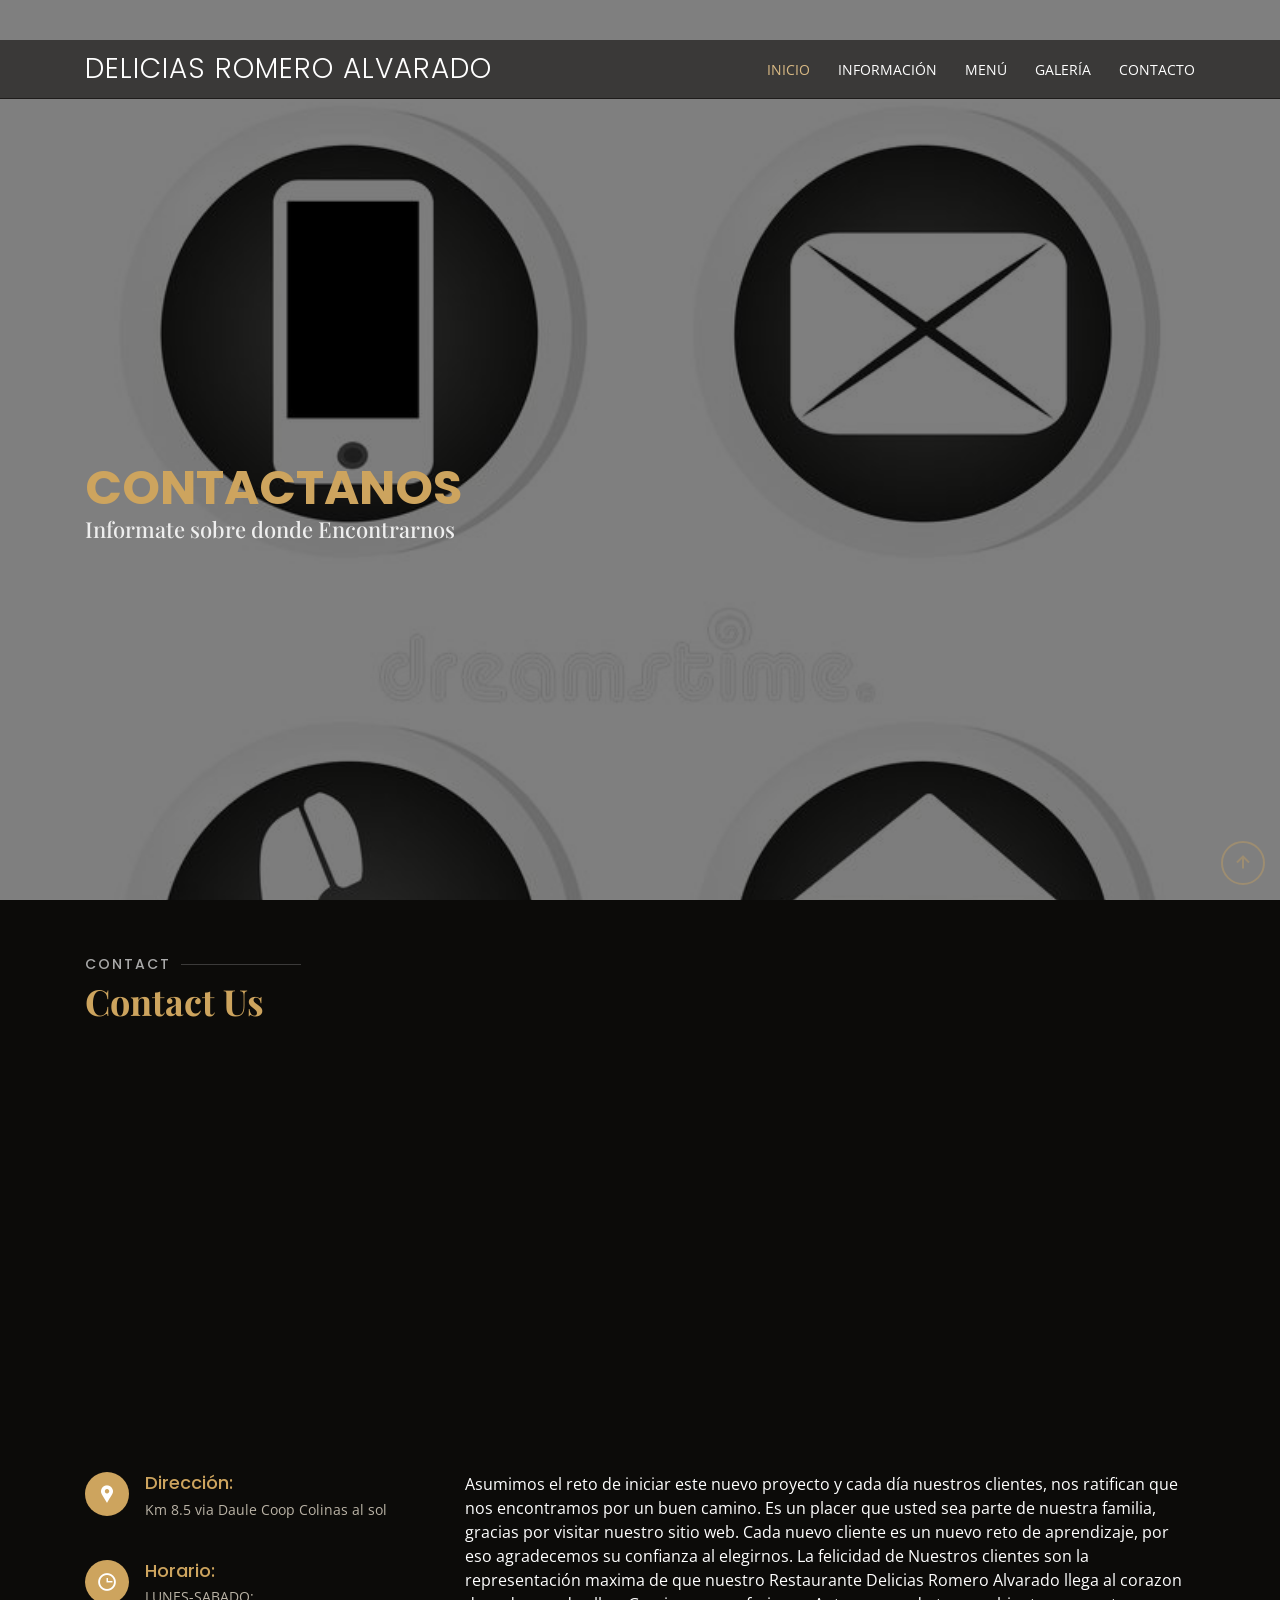
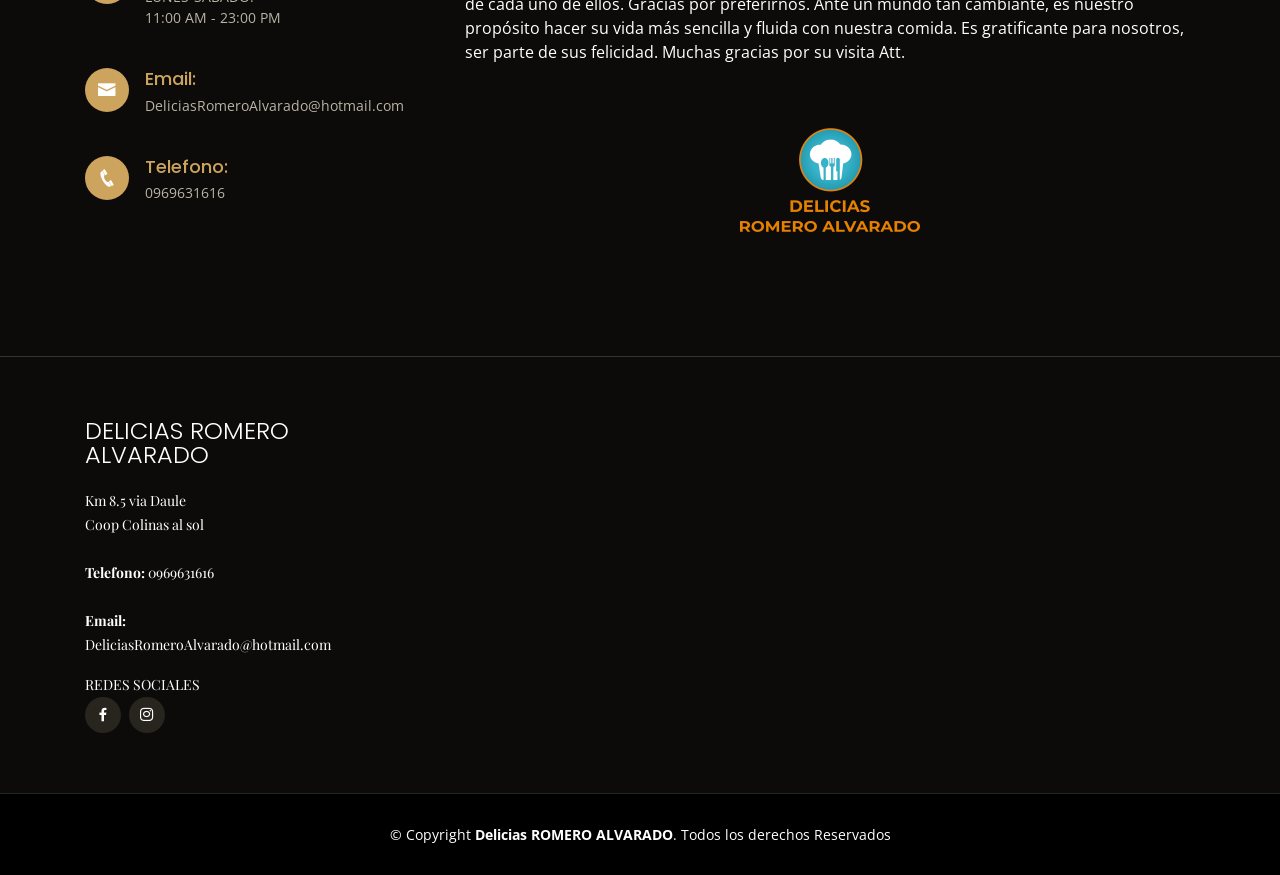
==== Contacto.html @ 5774e813 "Add files via upload" ====
<!DOCTYPE html>
<html lang="en">

<head>
  <meta charset="utf-8">
  <meta content="width=device-width, initial-scale=1.0" name="viewport">

  <title>Delicias Romero Alvarado</title>
  <meta content="" name="descriptison">
  <meta content="" name="keywords">

 
  <!-- Google Fonts -->
  <link href="https://fonts.googleapis.com/css?family=Open+Sans:300,300i,400,400i,600,600i,700,700i|Playfair+Display:ital,wght@0,400;0,500;0,600;0,700;1,400;1,500;1,600;1,700|Poppins:300,300i,400,400i,500,500i,600,600i,700,700i" rel="stylesheet">

  <!-- Vendor CSS Files -->
  <link href="assets/vendor/bootstrap/css/bootstrap.min.css" rel="stylesheet">
  <link href="assets/vendor/icofont/icofont.min.css" rel="stylesheet">
  <link href="assets/vendor/boxicons/css/boxicons.min.css" rel="stylesheet">
  <link href="assets/vendor/animate.css/animate.min.css" rel="stylesheet">
  <link href="assets/vendor/owl.carousel/assets/owl.carousel.min.css" rel="stylesheet">
  <link href="assets/vendor/venobox/venobox.css" rel="stylesheet">
  <link href="assets/vendor/aos/aos.css" rel="stylesheet">

  <!-- Template Main CSS File -->
  <link href="assets/css/contacto.css" rel="stylesheet">

  <!-- =======================================================
  * Template Name: Restaurantly - v1.1.0
  * Template URL: https://bootstrapmade.com/restaurantly-restaurant-template/
  * Author: BootstrapMade.com
  * License: https://bootstrapmade.com/license/
  ======================================================== -->
</head>

<body>

  

  <!-- ======= Header ======= -->
  <header id="header" class="fixed-top">
    <div class="container d-flex align-items-center">

      <h1 class="logo mr-auto"><a href="index.html">Delicias Romero Alvarado</a></h1>
      <!-- Uncomment below if you prefer to use an image logo -->
      <!-- <a href="index.html" class="logo mr-auto"><img src="assets/img/logo.png" alt="" class="img-fluid"></a>-->

      <nav class="nav-menu d-none d-lg-block">
        <ul>
          <li><a href="index.html">INICIO</a></li>
          <li><a href="informacion.html">INFORMACIÓN</a></li>
          <li><a href="menu.html">MENÚ</a></li>
          <li><a href="galeria.html">GALERÍA</a></li>
          <li class="active"><a href="Contacto.html">CONTACTO</a></li>
          
        </ul>
      </nav><!-- .nav-menu -->

    </div>
  </header><!-- End Header -->

  <!-- ======= Hero Section ======= -->
  <section id="hero" class="d-flex align-items-center">
    <div class="container position-relative text-center text-lg-left" data-aos="zoom-in" data-aos-delay="100">
      <div class="row">
        <div class="col-lg-8">
          <h1><span>CONTACTANOS</span></h1>
          <h2>Informate sobre donde Encontrarnos</h2>

       

      </div>
    </div>
  </section><!-- End Hero -->

  <main id="main">

    
    <!-- ======= Contact Section ======= -->
    <section id="contact" class="contact">
      <div class="container" data-aos="fade-up">

        <div class="section-title">
          <h2>Contact</h2>
          <p>Contact Us</p>
        </div>
      </div>

      <div data-aos="fade-up">
        <iframe style="border:0; width: 100%; height: 350px;"src="https://www.google.com/maps/embed?pb=!1m18!1m12!1m3!1d996.7683123620225!2d-79.93444917085286!3d-2.1255080597208362!2m3!1f0!2f0!3f0!3m2!1i1024!2i768!4f13.1!3m3!1m2!1s0x902d72bb99c96a7d%3A0xe81bd046b92b835b!2s25%2C%20Colinas%20al%20Sol%20090605!5e0!3m2!1ses-419!2sec!4v1602274307600!5m2!1ses-419!2sec" width="600" height="450" frameborder="0" style="border:0;" allowfullscreen="" aria-hidden="false" tabindex="0"></iframe> </iframe>
      </div>

      <div class="container" data-aos="fade-up">

        <div class="row mt-5">

          <div class="col-lg-4">
            <div class="info">
              <div class="address">
                <i class="icofont-google-map"></i>
               <a href="https://goo.gl/maps/qiua81TS9EXkrVUm8"><h4>Dirección:</h4></a>
                <p>Km 8.5 via Daule Coop Colinas al sol</p>
              </div>

              <div class="open-hours">
                <i class="icofont-clock-time icofont-rotate-90"></i>
                <a href="#"><h4>Horario:</h4></a>
                <p>
                  LUNES-SABADO:<br>
                  11:00 AM - 23:00 PM
                </p>
              </div>

              <div class="email">
                <i class="icofont-envelope"></i>
                <a href="mailto:DeliciasRomeroAlvarado@hotmail.com"><h4>Email:</h4></a>
                <p>DeliciasRomeroAlvarado@hotmail.com</p>
              </div>

              <div class="phone">
                <i class="icofont-phone"></i>
                <a href="https://api.whatsapp.com//send?phone=+593969631616"><h4>Telefono:</h4></a>
              <p>0969631616</p></a>
              </div>

            </div>

          </div>

          <div class="col-lg-8 mt-5 mt-lg-0">
            <p>
              Asumimos el reto de iniciar este nuevo proyecto y cada día nuestros clientes, nos ratifican que nos encontramos por un buen camino. Es un placer que usted sea parte de nuestra familia, gracias por visitar nuestro sitio web. Cada nuevo cliente es un nuevo reto de aprendizaje, por eso agradecemos su confianza al elegirnos.

            La felicidad de Nuestros clientes son la representación maxima de que nuestro Restaurante Delicias Romero Alvarado llega al corazon de cada uno de ellos. Gracias por preferirnos. Ante un mundo tan cambiante, es nuestro propósito hacer su vida más sencilla y fluida con nuestra comida. Es gratificante para nosotros, ser parte de sus felicidad. Muchas gracias por su visita Att. 
            </p>
            <div align="center"><img src="assets/img/logo.png"></div>
           
            </p>
            
          </div>

        </div>

      </div>
    </section><!-- End Contact Section -->

  </main><!-- End #main -->

  <!-- ======= Footer ======= -->
  <footer id="footer">
    <div class="footer-top">
      <div class="container">
        <div class="row">

          <div class="col-lg-3 col-md-6">
            <div class="footer-info">
              <h3>DELICIAS ROMERO ALVARADO</h3>
              <p>
                Km 8.5 via Daule <br>
                Coop Colinas al sol<br><br>
                <strong>Telefono:</strong> 
                0969631616 <br><br>
                <strong>Email:</strong>
                DeliciasRomeroAlvarado@hotmail.com<br>
              </p>
              
              <div class="social-links mt-3">
                <p>REDES SOCIALES <br></p>
                <a href="https://www.facebook.com/andresdavid.romeroalvarado/" class="facebook"><i class="bx bxl-facebook"></i></a>
                <a href="https://www.instagram.com/andresromero.14/" class="instagram"><i class="bx bxl-instagram"></i></a>
              
              </div>
            </div>
          </div>

          

         
            </form>

          </div>

        </div>
      </div>
    </div>

    <div class="container">
      <div class="copyright">
        &copy; Copyright <strong><span>Delicias ROMERO ALVARADO</span></strong>. Todos los derechos Reservados
      </div>
      
  </footer><!-- End Footer -->

  <div id="preloader"></div>
  <a href="#" class="back-to-top"><i class="bx bx-up-arrow-alt"></i></a>

  <!-- Vendor JS Files -->
  <script src="assets/vendor/jquery/jquery.min.js"></script>
  <script src="assets/vendor/bootstrap/js/bootstrap.bundle.min.js"></script>
  <script src="assets/vendor/jquery.easing/jquery.easing.min.js"></script>
  <script src="assets/vendor/php-email-form/validate.js"></script>
  <script src="assets/vendor/owl.carousel/owl.carousel.min.js"></script>
  <script src="assets/vendor/isotope-layout/isotope.pkgd.min.js"></script>
  <script src="assets/vendor/venobox/venobox.min.js"></script>
  <script src="assets/vendor/aos/aos.js"></script>

  <!-- Template Main JS File -->
  <script src="assets/js/main.js"></script>

</body>

</html>
---- assets/css/contacto.css ----
/**
* Template Name: Restaurantly - v1.1.0
* Template URL: https://bootstrapmade.com/restaurantly-restaurant-template/
* Author: BootstrapMade.com
* License: https://bootstrapmade.com/license/
*/

/*--------------------------------------------------------------
# General
--------------------------------------------------------------*/
body {
  font-family: "Open Sans", sans-serif;
  background: #0c0b09;
  color: #fff;
}

a {
  color: #cda45e;
}

a:hover {
  color: #d9ba85;
  text-decoration: none;
}

h1, h2, h3, h4, h5, h6 {
  font-family: "Playfair Display", serif;
}

/*--------------------------------------------------------------
# Preloader
--------------------------------------------------------------*/
#preloader {
  position: fixed;
  top: 0;
  left: 0;
  right: 0;
  bottom: 0;
  z-index: 9999;
  overflow: hidden;
  background: #1a1814;
}

#preloader:before {
  content: "";
  position: fixed;
  top: calc(50% - 30px);
  left: calc(50% - 30px);
  border: 6px solid #1a1814;
  border-top-color: #cda45e;
  border-bottom-color: #cda45e;
  border-radius: 50%;
  width: 60px;
  height: 60px;
  -webkit-animation: animate-preloader 1s linear infinite;
  animation: animate-preloader 1s linear infinite;
}

@-webkit-keyframes animate-preloader {
  0% {
    transform: rotate(0deg);
  }
  100% {
    transform: rotate(360deg);
  }
}

@keyframes animate-preloader {
  0% {
    transform: rotate(0deg);
  }
  100% {
    transform: rotate(360deg);
  }
}

/*--------------------------------------------------------------
# Back to top button
--------------------------------------------------------------*/
.back-to-top {
  position: fixed;
  display: none;
  right: 15px;
  bottom: 15px;
  z-index: 995;
}

.back-to-top i {
  display: flex;
  align-items: center;
  justify-content: center;
  font-size: 24px;
  width: 44px;
  height: 44px;
  border-radius: 50px;
  color: #cda45e;
  transition: all 0.4s;
  border: 2px solid #cda45e;
}

.back-to-top i:hover {
  background: #cda45e;
  color: #1a1814;
}

/*--------------------------------------------------------------
# Disable aos animation delay on mobile devices
--------------------------------------------------------------*/
@media screen and (max-width: 768px) {
  [data-aos-delay] {
    transition-delay: 0 !important;
  }
}

/*--------------------------------------------------------------
# Top Bar
--------------------------------------------------------------*/
#topbar {
  height: 40px;
  font-size: 14px;
  transition: all 0.5s;
}

#topbar.topbar-scrolled {
  top: -40px;
}

#topbar .contact-info {
  color: white;
}

#topbar .contact-info i {
  color: #d9ba85;
  padding-right: 4px;
}

#topbar .contact-info i + i {
  margin-left: 15px;
}

#topbar .languages ul {
  display: flex;
  flex-wrap: wrap;
  list-style: none;
  padding: 0;
  margin: 0;
  color: #cda45e;
}

#topbar .languages ul a {
  color: white;
}

#topbar .languages ul li + li {
  padding-left: 10px;
}

#topbar .languages ul li + li::before {
  display: inline-block;
  padding-right: 10px;
  color: rgba(255, 255, 255, 0.5);
  content: "/";
}

/*--------------------------------------------------------------
# Header
--------------------------------------------------------------*/
#header {
  background: rgba(12, 11, 9, 0.6);
  border-bottom: 1px solid rgba(12, 11, 9, 0.6);
  transition: all 0.5s;
  z-index: 997;
  padding: 15px 0;
  top: 40px;
}

#header.header-scrolled {
  top: 0;
  background: rgba(0, 0, 0, 0.85);
  border-bottom: 1px solid #37332a;
}

#header .logo {
  font-size: 28px;
  margin: 0;
  padding: 0;
  line-height: 1;
  font-weight: 300;
  letter-spacing: 1px;
  text-transform: uppercase;
  font-family: "Poppins", sans-serif;
}

#header .logo a {
  color: #fff;
}

#header .logo img {
  max-height: 40px;
}

/*--------------------------------------------------------------
# Navigation Menu
--------------------------------------------------------------*/
/* Desktop Navigation */
.nav-menu ul {
  margin: 0;
  padding: 0;
  list-style: none;
}

.nav-menu > ul {
  display: flex;
  align-items: center;
}

.nav-menu > ul > li {
  position: relative;
  white-space: nowrap;
  padding-left: 28px;
}

.nav-menu a {
  display: block;
  position: relative;
  color: white;
  transition: 0.3s;
  font-size: 14px;
  font-family: "Open Sans", sans-serif;
}

.nav-menu a:hover, .nav-menu .active > a, .nav-menu li:hover > a {
  color: #d9ba85;
}

.nav-menu .book-a-table a {
  border: 2px solid #cda45e;
  color: #fff;
  border-radius: 50px;
  padding: 8px 25px;
  text-transform: uppercase;
  font-size: 13px;
  font-weight: 500;
  letter-spacing: 1px;
  transition: 0.3s;
}

.nav-menu .book-a-table a:hover {
  background: #cda45e;
  color: #fff;
}

.nav-menu .drop-down ul {
  display: block;
  position: absolute;
  left: 15px;
  top: calc(100% + 30px);
  z-index: 99;
  opacity: 0;
  visibility: hidden;
  padding: 10px 0;
  background: #fff;
  box-shadow: 0px 0px 30px rgba(127, 137, 161, 0.25);
  transition: 0.3s;
}

.nav-menu .drop-down:hover > ul {
  opacity: 1;
  top: 100%;
  visibility: visible;
}

.nav-menu .drop-down li {
  min-width: 180px;
  position: relative;
}

.nav-menu .drop-down ul a {
  padding: 10px 20px;
  font-size: 14px;
  font-weight: 500;
  text-transform: none;
  color: #1a1814;
}

.nav-menu .drop-down ul a:hover, .nav-menu .drop-down ul .active > a, .nav-menu .drop-down ul li:hover > a {
  color: #cda45e;
}

.nav-menu .drop-down > a:after {
  content: "\ea99";
  font-family: IcoFont;
  padding-left: 5px;
}

.nav-menu .drop-down .drop-down ul {
  top: 0;
  left: calc(100% - 30px);
}

.nav-menu .drop-down .drop-down:hover > ul {
  opacity: 1;
  top: 0;
  left: 100%;
}

.nav-menu .drop-down .drop-down > a {
  padding-right: 35px;
}

.nav-menu .drop-down .drop-down > a:after {
  content: "\eaa0";
  font-family: IcoFont;
  position: absolute;
  right: 15px;
}

@media (max-width: 1366px) {
  .nav-menu .drop-down .drop-down ul {
    left: -90%;
  }
  .nav-menu .drop-down .drop-down:hover > ul {
    left: -100%;
  }
  .nav-menu .drop-down .drop-down > a:after {
    content: "\ea9d";
  }
}

/* Mobile Navigation */
.mobile-nav-toggle {
  position: absolute;
  right: 15px;
  top: 15px;
  z-index: 9998;
  border: 0;
  background: none;
  font-size: 24px;
  transition: all 0.4s;
  outline: none !important;
  line-height: 1;
  cursor: pointer;
  text-align: right;
}

.mobile-nav-toggle i {
  color: #fff;
}

.mobile-nav {
  position: fixed;
  top: 15px;
  right: 15px;
  bottom: 15px;
  left: 15px;
  z-index: 9999;
  overflow-y: auto;
  background: #1a1814;
  border: 2px solid rgba(255, 255, 255, 0.1);
  transition: ease-in-out 0.2s;
  opacity: 0;
  visibility: hidden;
  border-radius: 10px;
  padding: 10px 0;
}

.mobile-nav * {
  margin: 0;
  padding: 0;
  list-style: none;
}

.mobile-nav .mobile-nav-close {
  margin: 0 15px 0 auto;
  display: block;
  border: 0;
  background: none;
  font-size: 24px;
  transition: all 0.4s;
  outline: none !important;
  line-height: 1;
  cursor: pointer;
  text-align: right;
  color: rgba(255, 255, 255, 0.5);
}

.mobile-nav .mobile-nav-close:hover {
  color: #fff;
}

.mobile-nav a {
  display: block;
  position: relative;
  color: #fff;
  padding: 10px 20px;
  font-weight: 500;
  outline: none;
  transition: 0.3s;
}

.mobile-nav a:hover, .mobile-nav .active > a, .mobile-nav li:hover > a {
  color: #cda45e;
  text-decoration: none;
}

.mobile-nav .drop-down > a:after {
  content: "\ea99";
  font-family: IcoFont;
  padding-left: 10px;
  position: absolute;
  right: 15px;
}

.mobile-nav .active.drop-down > a:after {
  content: "\eaa1";
}

.mobile-nav .book-a-table a {
  color: #fff;
  border: 2px solid #cda45e;
  border-radius: 50px;
  margin: 20px 0 0 0;
  padding: 10px 25px;
  text-transform: uppercase;
  font-size: 13px;
  font-weight: 500;
  letter-spacing: 1px;
  transition: 0.3s;
  display: inline-block;
}

.mobile-nav .book-a-table a:hover {
  background: #cda45e;
  color: #fff;
}

.mobile-nav .drop-down > a {
  padding-right: 35px;
}

.mobile-nav .drop-down ul {
  display: none;
  overflow: hidden;
}

.mobile-nav .drop-down li {
  padding-left: 20px;
}

.mobile-nav-overly {
  width: 100%;
  height: 100%;
  z-index: 9997;
  top: 0;
  left: 0;
  position: fixed;
  background: rgba(0, 0, 0, 0.6);
  overflow: hidden;
  display: none;
  transition: ease-in-out 0.2s;
}

.mobile-nav-active {
  overflow: hidden;
}

.mobile-nav-active .mobile-nav {
  opacity: 1;
  visibility: visible;
}

.mobile-nav-active .mobile-nav-toggle i {
  color: #fff;
}

/*--------------------------------------------------------------
# Hero Section
--------------------------------------------------------------*/
#hero {
  width: 100%;
  height: 100vh;
  background: url("../img/hero-bg5.jpg") top center;
  background-size: cover;
  position: relative;
  padding: 0;
}

#hero:before {
  content: "";
  background: rgba(0, 0, 0, 0.5);
  position: absolute;
  bottom: 0;
  top: 0;
  left: 0;
  right: 0;
}

#hero .container {
  padding-top: 110px;
}

@media (max-width: 992px) {
  #hero .container {
    padding-top: 98px;
  }
}

#hero h1 {
  margin: 0;
  font-size: 48px;
  font-weight: 700;
  line-height: 56px;
  color: #fff;
  font-family: "Poppins", sans-serif;
}

#hero h1 span {
  color: #cda45e;
}

#hero h2 {
  color: #eee;
  margin-bottom: 10px 0 0 0;
  font-size: 22px;
}

#hero .btns {
  margin-top: 30px;
}

#hero .btn-menu, #hero .btn-book {
  font-weight: 600;
  font-size: 13px;
  letter-spacing: 0.5px;
  text-transform: uppercase;
  display: inline-block;
  padding: 12px 30px;
  border-radius: 50px;
  transition: 0.3s;
  line-height: 1;
  color: white;
  border: 2px solid #cda45e;
}

#hero .btn-menu:hover, #hero .btn-book:hover {
  background: #cda45e;
  color: #fff;
}

#hero .btn-book {
  margin-left: 15px;
}

#hero .play-btn {
  width: 94px;
  height: 94px;
  background: radial-gradient(#cda45e 50%, rgba(205, 164, 94, 0.4) 52%);
  border-radius: 50%;
  display: block;
  position: relative;
  overflow: hidden;
}

#hero .play-btn::after {
  content: '';
  position: absolute;
  left: 50%;
  top: 50%;
  transform: translateX(-40%) translateY(-50%);
  width: 0;
  height: 0;
  border-top: 10px solid transparent;
  border-bottom: 10px solid transparent;
  border-left: 15px solid #fff;
  z-index: 100;
  transition: all 400ms cubic-bezier(0.55, 0.055, 0.675, 0.19);
}

#hero .play-btn::before {
  content: '';
  position: absolute;
  width: 120px;
  height: 120px;
  -webkit-animation-delay: 0s;
  animation-delay: 0s;
  -webkit-animation: pulsate-btn 2s;
  animation: pulsate-btn 2s;
  -webkit-animation-direction: forwards;
  animation-direction: forwards;
  -webkit-animation-iteration-count: infinite;
  animation-iteration-count: infinite;
  -webkit-animation-timing-function: steps;
  animation-timing-function: steps;
  opacity: 1;
  border-radius: 50%;
  border: 5px solid rgba(205, 164, 94, 0.7);
  top: -15%;
  left: -15%;
  background: rgba(198, 16, 0, 0);
}

#hero .play-btn:hover::after {
  border-left: 15px solid #cda45e;
  transform: scale(20);
}

#hero .play-btn:hover::before {
  content: '';
  position: absolute;
  left: 50%;
  top: 50%;
  transform: translateX(-40%) translateY(-50%);
  width: 0;
  height: 0;
  border: none;
  border-top: 10px solid transparent;
  border-bottom: 10px solid transparent;
  border-left: 15px solid #fff;
  z-index: 200;
  -webkit-animation: none;
  animation: none;
  border-radius: 0;
}

@media (min-width: 1024px) {
  #hero {
    background-attachment: fixed;
  }
}

@media (max-width: 992px) {
  #hero .play-btn {
    margin-top: 30px;
  }
}

@media (max-height: 500px) {
  #hero {
    height: auto;
  }
  #hero .container {
    padding-top: 130px;
    padding-bottom: 60px;
  }
}

@media (max-width: 768px) {
  #hero h1 {
    font-size: 28px;
    line-height: 36px;
  }
  #hero h2 {
    font-size: 18px;
    line-height: 24px;
  }
}

@-webkit-keyframes pulsate-btn {
  0% {
    transform: scale(0.6, 0.6);
    opacity: 1;
  }
  100% {
    transform: scale(1, 1);
    opacity: 0;
  }
}

@keyframes pulsate-btn {
  0% {
    transform: scale(0.6, 0.6);
    opacity: 1;
  }
  100% {
    transform: scale(1, 1);
    opacity: 0;
  }
}

/*--------------------------------------------------------------
# Sections General
--------------------------------------------------------------*/
section {
  padding: 60px 0;
  overflow: hidden;
}

.section-bg {
  background-color: #1a1814;
}

.section-title {
  padding-bottom: 40px;
}

.section-title h2 {
  font-size: 14px;
  font-weight: 500;
  padding: 0;
  line-height: 1px;
  margin: 0 0 5px 0;
  letter-spacing: 2px;
  text-transform: uppercase;
  color: #aaaaaa;
  font-family: "Poppins", sans-serif;
}

.section-title h2::after {
  content: "";
  width: 120px;
  height: 1px;
  display: inline-block;
  background: rgba(255, 255, 255, 0.2);
  margin: 4px 10px;
}

.section-title p {
  margin: 0;
  margin: 0;
  font-size: 36px;
  font-weight: 700;
  font-family: "Playfair Display", serif;
  color: #cda45e;
}

/*--------------------------------------------------------------
# About
--------------------------------------------------------------*/
.breadcrumbs {
  padding: 15px 0;
  background: #1d1b16;
  margin-top: 110px;
}

@media (max-width: 992px) {
  .breadcrumbs {
    margin-top: 98px;
  }
}

.breadcrumbs h2 {
  font-size: 26px;
  font-weight: 300;
}

.breadcrumbs ol {
  display: flex;
  flex-wrap: wrap;
  list-style: none;
  padding: 0;
  margin: 0;
  font-size: 14px;
}

.breadcrumbs ol li + li {
  padding-left: 10px;
}

.breadcrumbs ol li + li::before {
  display: inline-block;
  padding-right: 10px;
  color: #37332a;
  content: "/";
}

@media (max-width: 768px) {
  .breadcrumbs .d-flex {
    display: block !important;
  }
  .breadcrumbs ol {
    display: block;
  }
  .breadcrumbs ol li {
    display: inline-block;
  }
}

/*--------------------------------------------------------------
# About
--------------------------------------------------------------*/
.about {
  background: url("../img/about-bg.jpg") center center;
  background-size: cover;
  position: relative;
  padding: 80px 0;
}

.about:before {
  content: "";
  background: rgba(0, 0, 0, 0.8);
  position: absolute;
  bottom: 0;
  top: 0;
  left: 0;
  right: 0;
}

.about .about-img {
  position: relative;
  transition: .5s;
}

.about .about-img img {
  max-width: 100%;
  border: 4px solid rgba(255, 255, 255, 0.2);
  position: relative;
}

.about .about-img::before {
  position: absolute;
  left: 20px;
  top: 20px;
  width: 60px;
  height: 60px;
  z-index: 1;
  content: '';
  border-left: 5px solid #cda45e;
  border-top: 5px solid #cda45e;
  transition: .5s;
}

.about .about-img::after {
  position: absolute;
  right: 20px;
  bottom: 20px;
  width: 60px;
  height: 60px;
  z-index: 2;
  content: '';
  border-right: 5px solid #cda45e;
  border-bottom: 5px solid #cda45e;
  transition: .5s;
}

.about .about-img:hover {
  transform: scale(1.03);
}

.about .about-img:hover::before {
  left: 10px;
  top: 10px;
}

.about .about-img:hover::after {
  right: 10px;
  bottom: 10px;
}

.about .content h3 {
  font-weight: 600;
  font-size: 26px;
}

.about .content ul {
  list-style: none;
  padding: 0;
}

.about .content ul li {
  padding-bottom: 10px;
}

.about .content ul i {
  font-size: 20px;
  padding-right: 4px;
  color: #cda45e;
}

.about .content p:last-child {
  margin-bottom: 0;
}

@media (min-width: 1024px) {
  .about {
    background-attachment: fixed;
  }
}

/*--------------------------------------------------------------
# Why Us
--------------------------------------------------------------*/
.why-us .box {
  padding: 50px 30px;
  box-shadow: 0px 2px 15px rgba(0, 0, 0, 0.1);
  transition: all ease-in-out 0.3s;
  background: #1a1814;
}

.why-us .box span {
  display: block;
  font-size: 28px;
  font-weight: 700;
  color: #cda45e;
}

.why-us .box h4 {
  font-size: 24px;
  font-weight: 600;
  padding: 0;
  margin: 20px 0;
  color: rgba(255, 255, 255, 0.8);
}

.why-us .box p {
  color: #aaaaaa;
  font-size: 15px;
  margin: 0;
  padding: 0;
}

.why-us .box:hover {
  background: #cda45e;
  padding: 30px 30px 70px 30px;
  box-shadow: 10px 15px 30px rgba(0, 0, 0, 0.18);
}

.why-us .box:hover span, .why-us .box:hover h4, .why-us .box:hover p {
  color: #fff;
}

/*--------------------------------------------------------------
# Menu Section
--------------------------------------------------------------*/
.menu #menu-flters {
  padding: 0;
  margin: 0 auto 0 auto;
  list-style: none;
  text-align: center;
  border-radius: 50px;
}

.menu #menu-flters li {
  cursor: pointer;
  display: inline-block;
  padding: 8px 12px 10px 12px;
  font-size: 16px;
  font-weight: 500;
  line-height: 1;
  color: #fff;
  margin-bottom: 10px;
  transition: all ease-in-out 0.3s;
  border-radius: 50px;
  font-family: "Playfair Display", serif;
}

.menu #menu-flters li:hover, .menu #menu-flters li.filter-active {
  color: #cda45e;
}

.menu #menu-flters li:last-child {
  margin-right: 0;
}

.menu .menu-item {
  margin-top: 50px;
}

.menu .menu-img {
  width: 70px;
  border-radius: 50%;
  float: left;
  border: 5px solid rgba(255, 255, 255, 0.2);
}

.menu .menu-content {
  margin-left: 85px;
  overflow: hidden;
  display: flex;
  justify-content: space-between;
  position: relative;
}

.menu .menu-content::after {
  content: "......................................................................"
 "...................................................................."
 "....................................................................";
  position: absolute;
  left: 20px;
  right: 0;
  top: -4px;
  z-index: 1;
  color: #bab3a6;
  font-family: Arial, "Helvetica Neue", Helvetica, sans-serif;
}

.menu .menu-content a {
  padding-right: 10px;
  background: #1a1814;
  position: relative;
  z-index: 3;
  font-weight: 700;
  color: white;
  transition: 0.3s;
}

.menu .menu-content a:hover {
  color: #cda45e;
}

.menu .menu-content span {
  background: #1a1814;
  position: relative;
  z-index: 3;
  padding: 0 10px;
  font-weight: 600;
  color: #cda45e;
}

.menu .menu-ingredients {
  margin-left: 85px;
  font-style: italic;
  font-size: 14px;
  font-family: "Poppins", sans-serif;
  color: rgba(255, 255, 255, 0.5);
}

/*--------------------------------------------------------------
# Specials
--------------------------------------------------------------*/
.specials {
  overflow: hidden;
}

.specials .nav-tabs {
  border: 0;
}

.specials .nav-link {
  border: 0;
  padding: 12px 15px;
  transition: 0.3s;
  color: #fff;
  border-radius: 0;
  border-right: 2px solid #cda45e;
  font-weight: 600;
  font-size: 15px;
}

.specials .nav-link:hover {
  color: #cda45e;
}

.specials .nav-link.active {
  color: #1a1814;
  background: #cda45e;
  border-color: #cda45e;
}

.specials .nav-link:hover {
  border-color: #cda45e;
}

.specials .tab-pane.active {
  -webkit-animation: fadeIn 0.5s ease-out;
  animation: fadeIn 0.5s ease-out;
}

.specials .details h3 {
  font-size: 26px;
  font-weight: 600;
  margin-bottom: 20px;
  color: #fff;
}

.specials .details p {
  color: #aaaaaa;
}

.specials .details p:last-child {
  margin-bottom: 0;
}

@media (max-width: 992px) {
  .specials .nav-link {
    border: 0;
    padding: 15px;
  }
}

/*--------------------------------------------------------------
# Events
--------------------------------------------------------------*/
.events {
  background: url(../img/events-bg.jpg) center center no-repeat;
  background-size: cover;
  position: relative;
}

.events::before {
  content: '';
  background-color: rgba(0, 0, 0, 0.8);
  position: absolute;
  top: 0;
  right: 0;
  left: 0;
  bottom: 0;
}

.events .section-title h2 {
  color: #fff;
}

.events .container {
  position: relative;
}

@media (min-width: 1024px) {
  .events {
    background-attachment: fixed;
  }
}

.events .events-carousel {
  background: rgba(255, 255, 255, 0.08);
  padding: 30px;
}

.events .event-item {
  color: #fff;
}

.events .event-item h3 {
  font-weight: 600;
  font-size: 26px;
  color: #cda45e;
}

.events .event-item .price {
  font-size: 26px;
  font-family: "Open Sans", sans-serif;
  font-weight: 700;
  margin-bottom: 15px;
}

.events .event-item .price span {
  border-bottom: 2px solid #cda45e;
}

.events .event-item ul {
  list-style: none;
  padding: 0;
}

.events .event-item ul li {
  padding-bottom: 10px;
}

.events .event-item ul i {
  font-size: 20px;
  padding-right: 4px;
  color: #cda45e;
}

.events .event-item p:last-child {
  margin-bottom: 0;
}

.events .owl-nav, .events .owl-dots {
  margin-top: 5px;
  text-align: center;
}

.events .owl-dot {
  display: inline-block;
  margin: 0 5px;
  width: 12px;
  height: 12px;
  border-radius: 50%;
  background-color: #ddd !important;
}

.events .owl-dot.active {
  background-color: #cda45e !important;
}

@media (min-width: 992px) {
  .events .testimonial-item p {
    width: 80%;
  }
}

/*--------------------------------------------------------------
# Book A Table
--------------------------------------------------------------*/
.book-a-table .php-email-form {
  width: 100%;
}

.book-a-table .php-email-form .form-group {
  padding-bottom: 8px;
}

.book-a-table .php-email-form .validate {
  display: none;
  color: red;
  margin: 0 0 15px 0;
  font-weight: 400;
  font-size: 13px;
}

.book-a-table .php-email-form .error-message {
  display: none;
  color: #fff;
  background: #ed3c0d;
  text-align: left;
  padding: 15px;
  font-weight: 600;
}

.book-a-table .php-email-form .error-message br + br {
  margin-top: 25px;
}

.book-a-table .php-email-form .sent-message {
  display: none;
  color: #fff;
  background: #18d26e;
  text-align: center;
  padding: 15px;
  font-weight: 600;
}

.book-a-table .php-email-form .loading {
  display: none;
  text-align: center;
  padding: 15px;
}

.book-a-table .php-email-form .loading:before {
  content: "";
  display: inline-block;
  border-radius: 50%;
  width: 24px;
  height: 24px;
  margin: 0 10px -6px 0;
  border: 3px solid #cda45e;
  border-top-color: #1a1814;
  -webkit-animation: animate-loading 1s linear infinite;
  animation: animate-loading 1s linear infinite;
}

.book-a-table .php-email-form input, .book-a-table .php-email-form textarea {
  border-radius: 0;
  box-shadow: none;
  font-size: 14px;
  background: #0c0b09;
  border-color: #625b4b;
  color: white;
}

.book-a-table .php-email-form input::-webkit-input-placeholder, .book-a-table .php-email-form textarea::-webkit-input-placeholder {
  color: #a49b89;
}

.book-a-table .php-email-form input::-moz-placeholder, .book-a-table .php-email-form textarea::-moz-placeholder {
  color: #a49b89;
}

.book-a-table .php-email-form input:-ms-input-placeholder, .book-a-table .php-email-form textarea:-ms-input-placeholder {
  color: #a49b89;
}

.book-a-table .php-email-form input::-ms-input-placeholder, .book-a-table .php-email-form textarea::-ms-input-placeholder {
  color: #a49b89;
}

.book-a-table .php-email-form input::placeholder, .book-a-table .php-email-form textarea::placeholder {
  color: #a49b89;
}

.book-a-table .php-email-form input:focus, .book-a-table .php-email-form textarea:focus {
  border-color: #cda45e;
}

.book-a-table .php-email-form input {
  height: 44px;
}

.book-a-table .php-email-form textarea {
  padding: 10px 12px;
}

.book-a-table .php-email-form button[type="submit"] {
  background: #cda45e;
  border: 0;
  padding: 10px 35px;
  color: #fff;
  transition: 0.4s;
  border-radius: 50px;
}

.book-a-table .php-email-form button[type="submit"]:hover {
  background: #d3af71;
}

/*--------------------------------------------------------------
# Testimonials
--------------------------------------------------------------*/
.testimonials .testimonial-item {
  box-sizing: content-box;
  min-height: 320px;
}

.testimonials .testimonial-item .testimonial-img {
  width: 90px;
  border-radius: 50%;
  margin: -40px 0 0 40px;
  position: relative;
  z-index: 2;
  border: 6px solid rgba(255, 255, 255, 0.2);
}

.testimonials .testimonial-item h3 {
  font-size: 18px;
  font-weight: bold;
  margin: 10px 0 5px 45px;
  color: white;
}

.testimonials .testimonial-item h4 {
  font-size: 14px;
  color: rgba(255, 255, 255, 0.6);
  margin: 0 0 0 45px;
}

.testimonials .testimonial-item .quote-icon-left, .testimonials .testimonial-item .quote-icon-right {
  color: #d3af71;
  font-size: 26px;
}

.testimonials .testimonial-item .quote-icon-left {
  display: inline-block;
  left: -5px;
  position: relative;
}

.testimonials .testimonial-item .quote-icon-right {
  display: inline-block;
  right: -5px;
  position: relative;
  top: 10px;
}

.testimonials .testimonial-item p {
  font-style: italic;
  margin: 0 15px 0 15px;
  padding: 20px 20px 60px 20px;
  background: #26231d;
  position: relative;
  border-radius: 6px;
  position: relative;
  z-index: 1;
}

.testimonials .owl-nav, .testimonials .owl-dots {
  margin-top: 5px;
  text-align: center;
}

.testimonials .owl-dot {
  display: inline-block;
  margin: 0 5px;
  width: 12px;
  height: 12px;
  border-radius: 50%;
  background-color: #ddd !important;
}

.testimonials .owl-dot.active {
  background-color: #cda45e !important;
}

@media (max-width: 767px) {
  .testimonials {
    margin: 30px 10px;
  }
}

/*--------------------------------------------------------------
# Gallery
--------------------------------------------------------------*/
.gallery .gallery-item {
  overflow: hidden;
  border-right: 3px solid #454035;
  border-bottom: 3px solid #454035;
}

.gallery .gallery-item img {
  transition: all ease-in-out 0.4s;
}

.gallery .gallery-item:hover img {
  transform: scale(1.1);
}

/*--------------------------------------------------------------
# Chefs
--------------------------------------------------------------*/
.chefs .member {
  text-align: center;
  margin-bottom: 20px;
  background: #343a40;
  position: relative;
  overflow: hidden;
}

.chefs .member .member-info {
  opacity: 0;
  position: absolute;
  bottom: 0;
  top: 0;
  left: 0;
  right: 0;
  transition: 0.2s;
}

.chefs .member .member-info-content {
  position: absolute;
  left: 0;
  right: 0;
  bottom: 10px;
  transition: bottom 0.4s;
}

.chefs .member .member-info-content h4 {
  font-weight: 700;
  margin-bottom: 2px;
  font-size: 18px;
  color: #fff;
}

.chefs .member .member-info-content span {
  font-style: italic;
  display: block;
  font-size: 13px;
  color: #fff;
}

.chefs .member .social {
  position: absolute;
  left: 0;
  bottom: -38px;
  right: 0;
  height: 48px;
  transition: bottom ease-in-out 0.4s;
  text-align: center;
}

.chefs .member .social a {
  transition: color 0.3s;
  color: #fff;
  margin: 0 10px;
  display: inline-block;
}

.chefs .member .social a:hover {
  color: #cda45e;
}

.chefs .member .social i {
  font-size: 18px;
  margin: 0 2px;
}

.chefs .member:hover .member-info {
  background: linear-gradient(0deg, rgba(0, 0, 0, 0.9) 0%, rgba(0, 0, 0, 0.8) 20%, rgba(0, 212, 255, 0) 100%);
  opacity: 1;
  transition: 0.4s;
}

.chefs .member:hover .member-info-content {
  bottom: 60px;
  transition: bottom 0.4s;
}

.chefs .member:hover .social {
  bottom: 0;
  transition: bottom ease-in-out 0.4s;
}

/*--------------------------------------------------------------
# Contact
--------------------------------------------------------------*/
.contact .info {
  width: 100%;
}

.contact .info i {
  font-size: 20px;
  float: left;
  width: 44px;
  height: 44px;
  background: #cda45e;
  display: flex;
  justify-content: center;
  align-items: center;
  border-radius: 50px;
  transition: all 0.3s ease-in-out;
}

.contact .info h4 {
  padding: 0 0 0 60px;
  font-size: 18px;
  font-weight: 500;
  margin-bottom: 5px;
  font-family: "Poppins", sans-serif;
}

.contact .info p {
  padding: 0 0 0 60px;
  margin-bottom: 0;
  font-size: 14px;
  color: #bab3a6;
}

.contact .info .open-hours, .contact .info .email, .contact .info .phone {
  margin-top: 40px;
}

.contact .php-email-form {
  width: 100%;
}

.contact .php-email-form .form-group {
  padding-bottom: 8px;
}

.contact .php-email-form .validate {
  display: none;
  color: red;
  margin: 0 0 15px 0;
  font-weight: 400;
  font-size: 13px;
}

.contact .php-email-form .error-message {
  display: none;
  color: #fff;
  background: #ed3c0d;
  text-align: center;
  padding: 15px;
  font-weight: 600;
}

.contact .php-email-form .sent-message {
  display: none;
  color: #fff;
  background: #18d26e;
  text-align: center;
  padding: 15px;
  font-weight: 600;
}

.contact .php-email-form .loading {
  display: none;
  text-align: center;
  padding: 15px;
}

.contact .php-email-form .loading:before {
  content: "";
  display: inline-block;
  border-radius: 50%;
  width: 24px;
  height: 24px;
  margin: 0 10px -6px 0;
  border: 3px solid #cda45e;
  border-top-color: #1a1814;
  -webkit-animation: animate-loading 1s linear infinite;
  animation: animate-loading 1s linear infinite;
}

.contact .php-email-form input, .contact .php-email-form textarea {
  border-radius: 0;
  box-shadow: none;
  font-size: 14px;
  background: #0c0b09;
  border-color: #625b4b;
  color: white;
}

.contact .php-email-form input::-webkit-input-placeholder, .contact .php-email-form textarea::-webkit-input-placeholder {
  color: #a49b89;
}

.contact .php-email-form input::-moz-placeholder, .contact .php-email-form textarea::-moz-placeholder {
  color: #a49b89;
}

.contact .php-email-form input:-ms-input-placeholder, .contact .php-email-form textarea:-ms-input-placeholder {
  color: #a49b89;
}

.contact .php-email-form input::-ms-input-placeholder, .contact .php-email-form textarea::-ms-input-placeholder {
  color: #a49b89;
}

.contact .php-email-form input::placeholder, .contact .php-email-form textarea::placeholder {
  color: #a49b89;
}

.contact .php-email-form input:focus, .contact .php-email-form textarea:focus {
  border-color: #cda45e;
}

.contact .php-email-form input {
  height: 44px;
}

.contact .php-email-form textarea {
  padding: 10px 12px;
}

.contact .php-email-form button[type="submit"] {
  background: #cda45e;
  border: 0;
  padding: 10px 35px;
  color: #fff;
  transition: 0.4s;
  border-radius: 50px;
}

.contact .php-email-form button[type="submit"]:hover {
  background: #d3af71;
}

@-webkit-keyframes animate-loading {
  0% {
    transform: rotate(0deg);
  }
  100% {
    transform: rotate(360deg);
  }
}

@keyframes animate-loading {
  0% {
    transform: rotate(0deg);
  }
  100% {
    transform: rotate(360deg);
  }
}

/*--------------------------------------------------------------
# Footer
--------------------------------------------------------------*/
#footer {
  background: black;
  padding: 0 0 30px 0;
  color: #fff;
  font-size: 14px;
}

#footer .footer-top {
  background: #0c0b09;
  border-top: 1px solid #37332a;
  border-bottom: 1px solid #28251f;
  padding: 60px 0 30px 0;
}

#footer .footer-top .footer-info {
  margin-bottom: 30px;
}

#footer .footer-top .footer-info h3 {
  font-size: 24px;
  margin: 0 0 20px 0;
  padding: 2px 0 2px 0;
  line-height: 1;
  font-weight: 300;
  text-transform: uppercase;
  font-family: "Poppins", sans-serif;
}

#footer .footer-top .footer-info p {
  font-size: 14px;
  line-height: 24px;
  margin-bottom: 0;
  font-family: "Playfair Display", serif;
  color: #fff;
}

#footer .footer-top .social-links a {
  font-size: 18px;
  display: inline-block;
  background: #28251f;
  color: #fff;
  line-height: 1;
  padding: 8px 0;
  margin-right: 4px;
  border-radius: 50%;
  text-align: center;
  width: 36px;
  height: 36px;
  transition: 0.3s;
}

#footer .footer-top .social-links a:hover {
  background: #cda45e;
  color: #fff;
  text-decoration: none;
}

#footer .footer-top h4 {
  font-size: 16px;
  font-weight: 600;
  color: #fff;
  position: relative;
  padding-bottom: 12px;
}

#footer .footer-top .footer-links {
  margin-bottom: 30px;
}

#footer .footer-top .footer-links ul {
  list-style: none;
  padding: 0;
  margin: 0;
}

#footer .footer-top .footer-links ul i {
  padding-right: 2px;
  color: #cda45e;
  font-size: 18px;
  line-height: 1;
}

#footer .footer-top .footer-links ul li {
  padding: 10px 0;
  display: flex;
  align-items: center;
}

#footer .footer-top .footer-links ul li:first-child {
  padding-top: 0;
}

#footer .footer-top .footer-links ul a {
  color: #fff;
  transition: 0.3s;
  display: inline-block;
  line-height: 1;
}

#footer .footer-top .footer-links ul a:hover {
  color: #cda45e;
}

#footer .footer-top .footer-newsletter form {
  margin-top: 30px;
  background: #28251f;
  padding: 6px 10px;
  position: relative;
  border-radius: 50px;
  border: 1px solid #454035;
}

#footer .footer-top .footer-newsletter form input[type="email"] {
  border: 0;
  padding: 4px;
  width: calc(100% - 110px);
  background: #28251f;
  color: white;
}

#footer .footer-top .footer-newsletter form input[type="submit"] {
  position: absolute;
  top: -1px;
  right: -1px;
  bottom: -1px;
  border: 0;
  background: none;
  font-size: 16px;
  padding: 0 20px 2px 20px;
  background: #cda45e;
  color: #fff;
  transition: 0.3s;
  border-radius: 50px;
}

#footer .footer-top .footer-newsletter form input[type="submit"]:hover {
  background: #d3af71;
}

#footer .copyright {
  text-align: center;
  padding-top: 30px;
}

#footer .credits {
  padding-top: 10px;
  text-align: center;
  font-size: 13px;
  color: #fff;
}
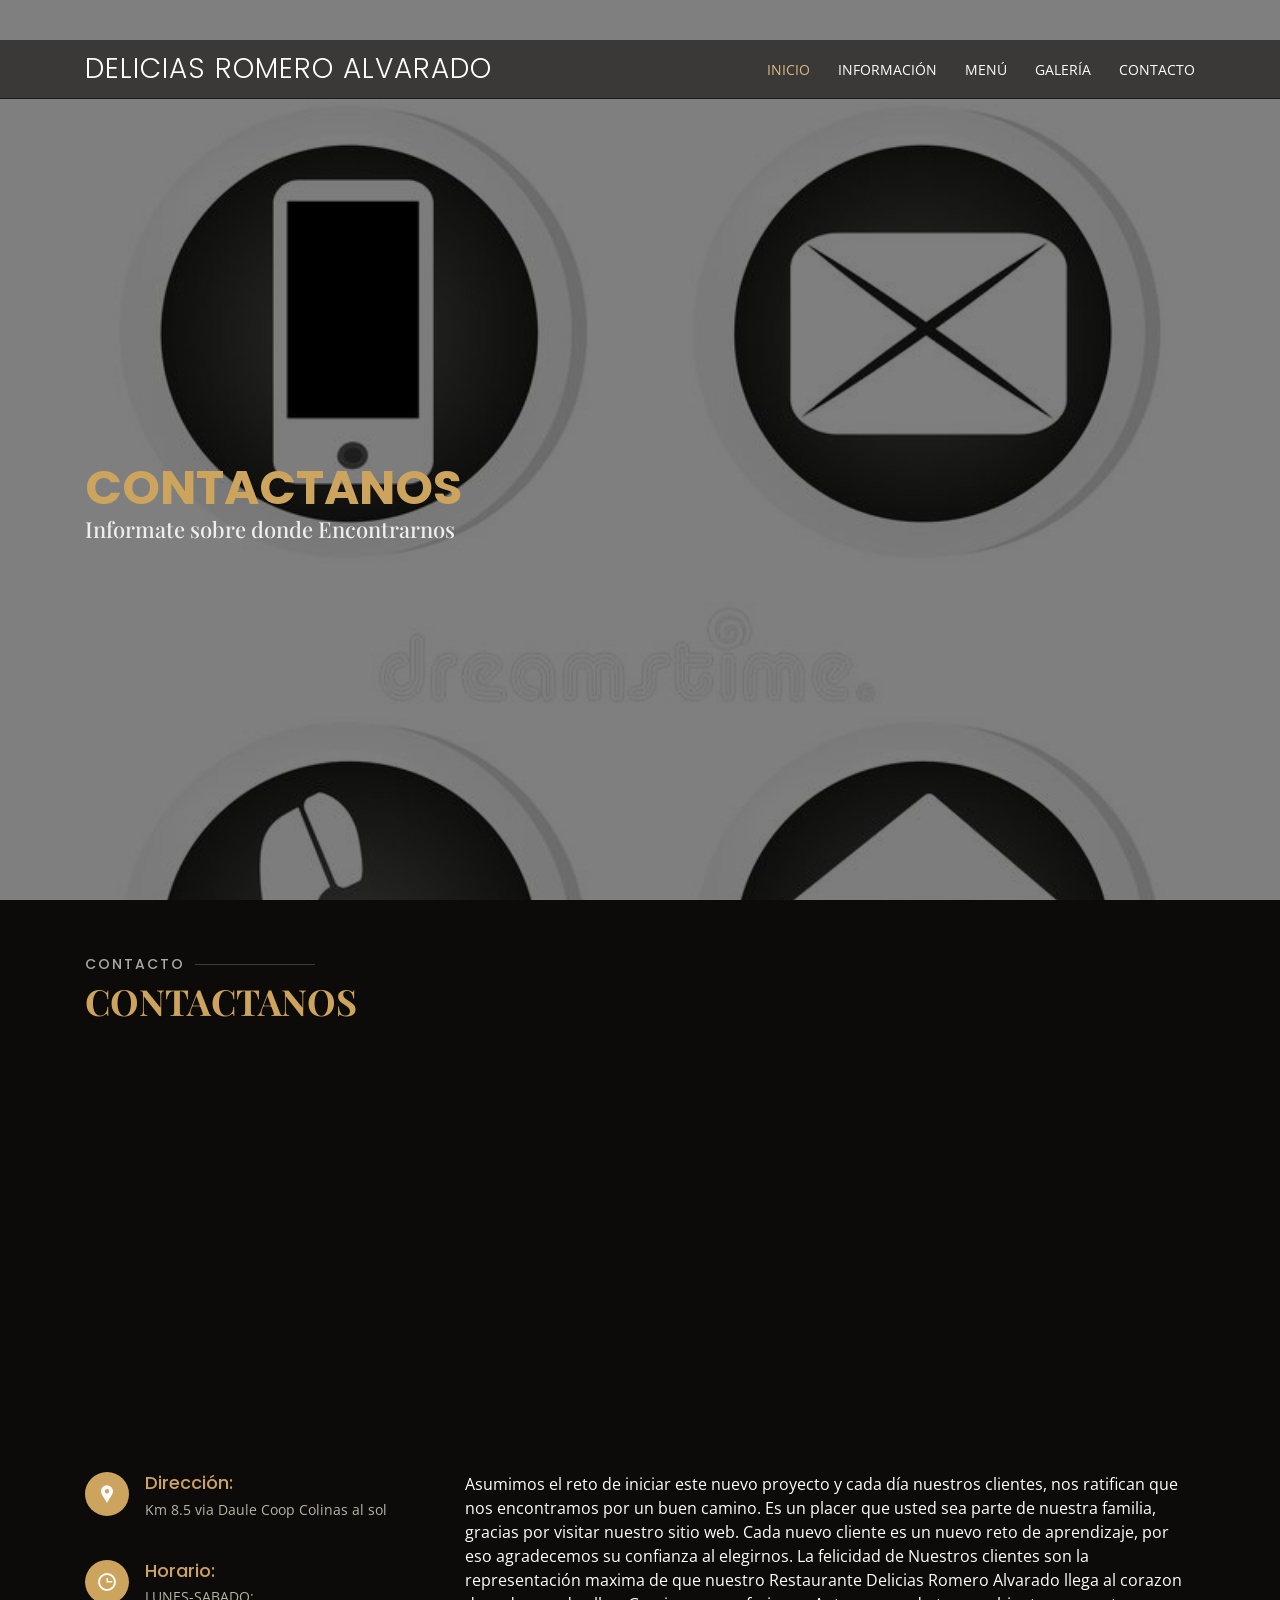
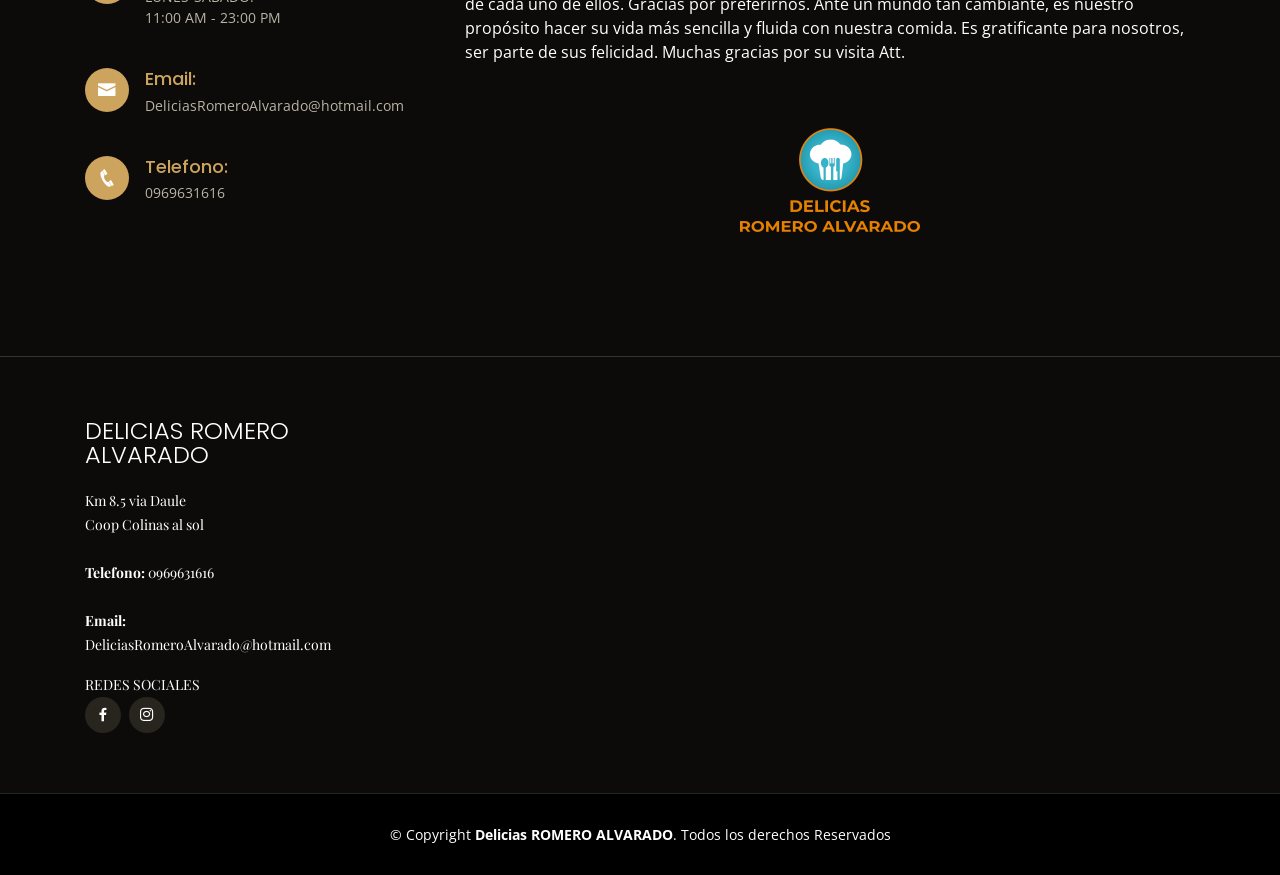
==== commit ca8ac212: "Update Contacto.html" ====
--- a/Contacto.html
+++ b/Contacto.html
@@ -81,8 +81,8 @@
       <div class="container" data-aos="fade-up">
 
         <div class="section-title">
-          <h2>Contact</h2>
-          <p>Contact Us</p>
+          <h2>CONTACTO</h2>
+          <p>CONTACTANOS</p>
         </div>
       </div>
 
@@ -209,4 +209,4 @@
 
 </body>
 
-</html>+</html>
